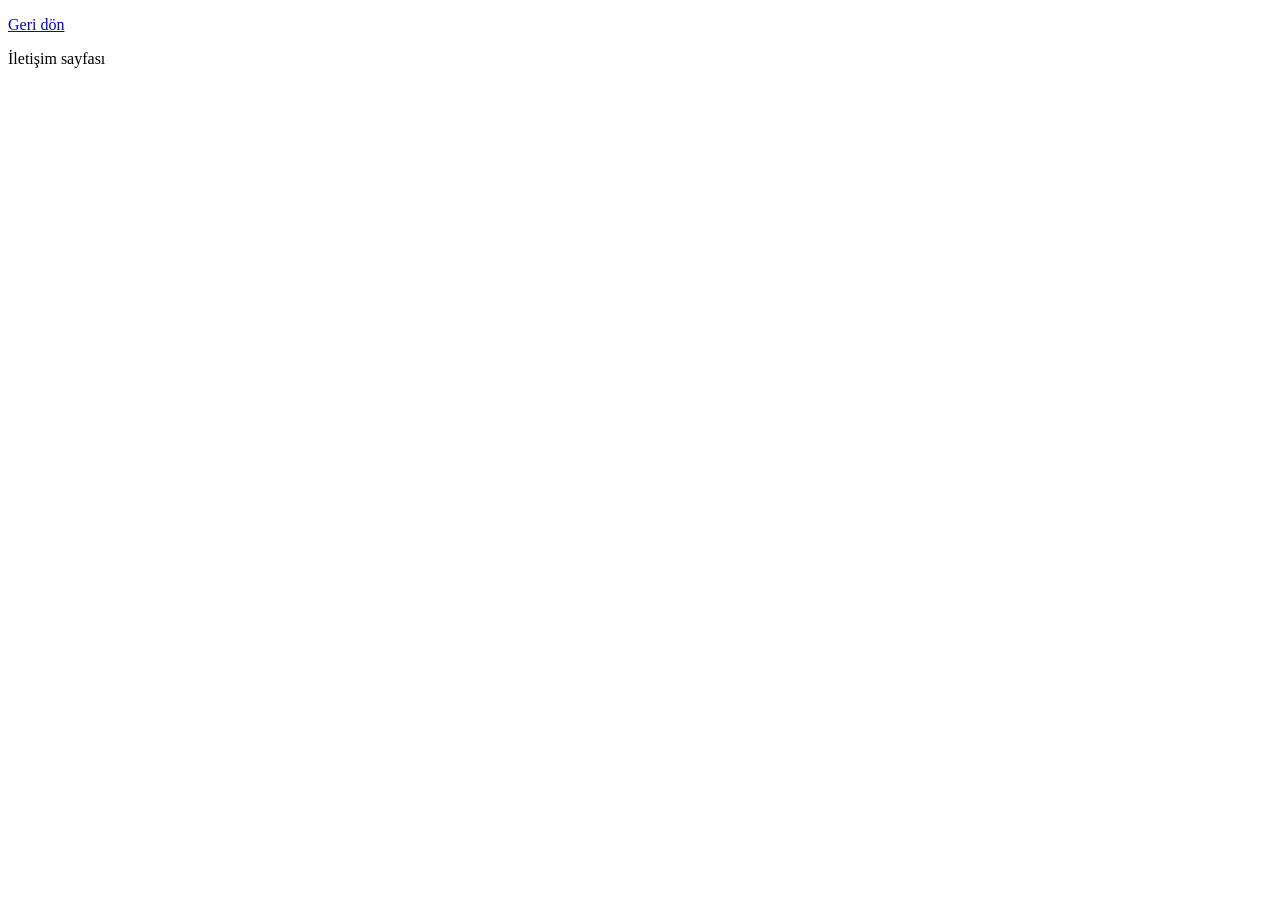
==== iletisim.html @ f13204b3 "inputlar yapıldı" ====
<!DOCTYPE html>
<html lang="en">
<head>
    <meta charset="UTF-8">
    <meta name="viewport" content="width=device-width, initial-scale=1.0">
    <title>Document</title>
</head>
<body>
    <p><a href="index.html">Geri dön</a></p>
    <p>İletişim sayfası</p>
</body>
</html>
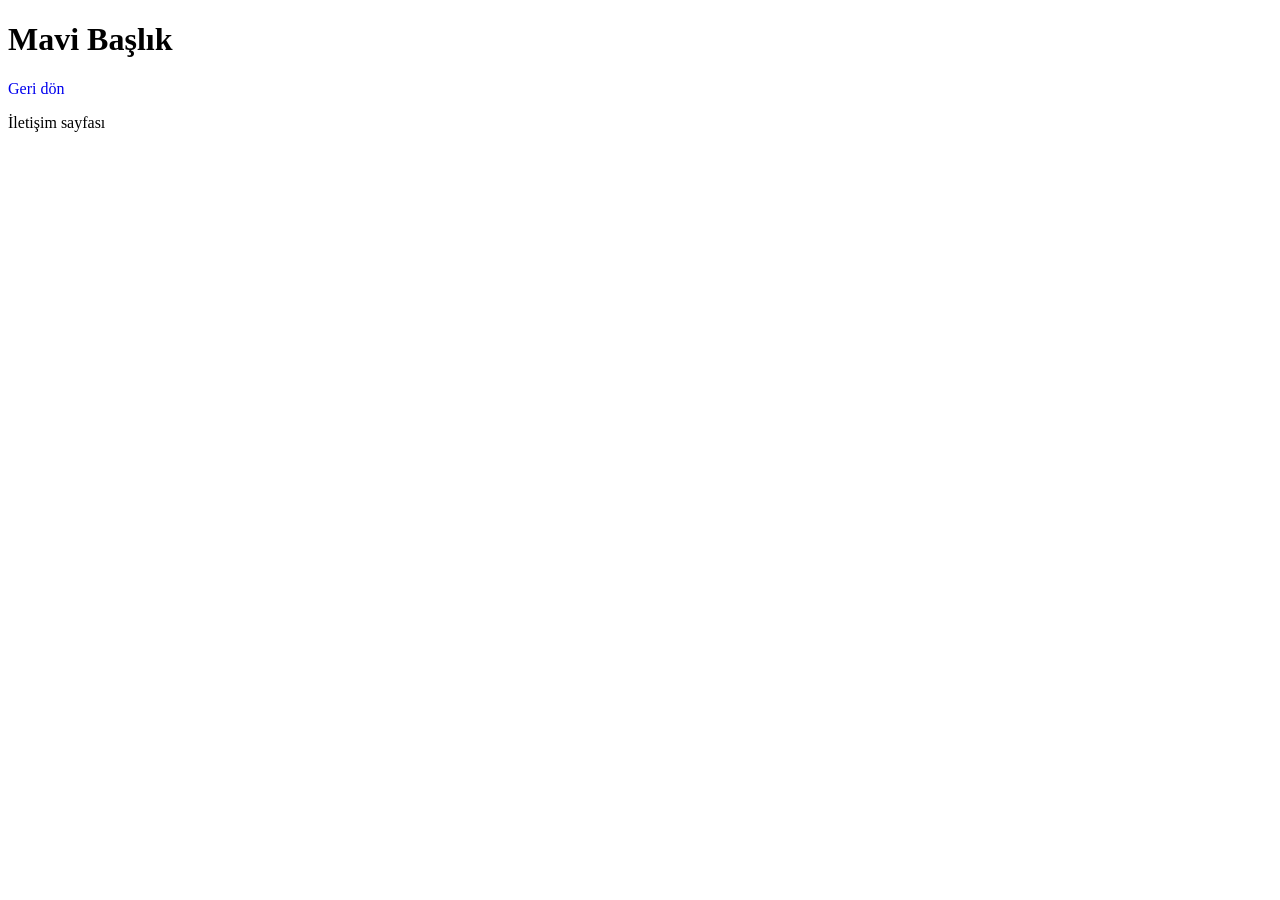
==== commit f9bd1729: "css anlatıld" ====
--- a/iletisim.html
+++ b/iletisim.html
@@ -4,8 +4,10 @@
     <meta charset="UTF-8">
     <meta name="viewport" content="width=device-width, initial-scale=1.0">
     <title>Document</title>
+    <link href="style.css" rel="stylesheet">
 </head>
 <body>
+    <h1>Mavi Başlık</h1>
     <p><a href="index.html">Geri dön</a></p>
     <p>İletişim sayfası</p>
 </body>
--- a/style.css
+++ b/style.css
@@ -0,0 +1,102 @@
+/*
+2. Evrensel Seçiciler
+
+*{
+    font-family: Georgia, 'Times New Roman', Times, serif;
+    margin: 0;
+    padding: 0;
+}*/
+/* body{
+}
+
+/* Seçiciler - selectors
+1. Etiket (Tag) seçiciler
+h1,h2{
+    color:blue;
+    background-color: red;
+    font-family: Verdana, Geneva, Tahoma, sans-serif;
+}*/
+
+/*
+2. Class Seçiciler
+
+
+.baslik{
+    color: coral;
+    font-size: 45px;
+}*/
+/*
+2. ID Seçiciler
+
+
+#topic{
+    
+    font-size: 8px;
+}
+*/
+
+/*
+Torun Seçiciler
+
+div ul li a{
+    color: brown;
+}
+div ul li a em{
+    color: green;
+}
+*/
+/*
+Çocuk seçiciler
+*/
+/*a etiketinin içinde direkt em etiketi varsa onu seçer
+a>em{
+    background-color: blue;
+}
+*/
+
+/*
+Bitişik Seçiciler:peşpeşe gelen elemanlar seçmek için
+*
+
+p+h1{
+    background-color: chocolate;
+}
+/
+/*
+Özellik (attribute) Seçiciler
+*/
+
+/* a[href]{
+    color: chartreuse;
+}
+a[title]{
+    font-weight: 800;
+    color: blueviolet;
+}
+
+input[type="text"]{
+    color:red;
+}
+input[type="submit"]{
+    color:orange;
+}
+ */
+ ul li{
+    list-style-type: none;
+    margin: 10px;
+    float: left;
+    background-color: blueviolet;
+    color: aliceblue;
+ }
+ a:link{
+    text-decoration: none;
+ }
+ a:hover{
+    color: orange;
+ }
+ a:visited{
+    color: aquamarine;
+ }
+ a:active{
+    color: cadetblue;
+ }
